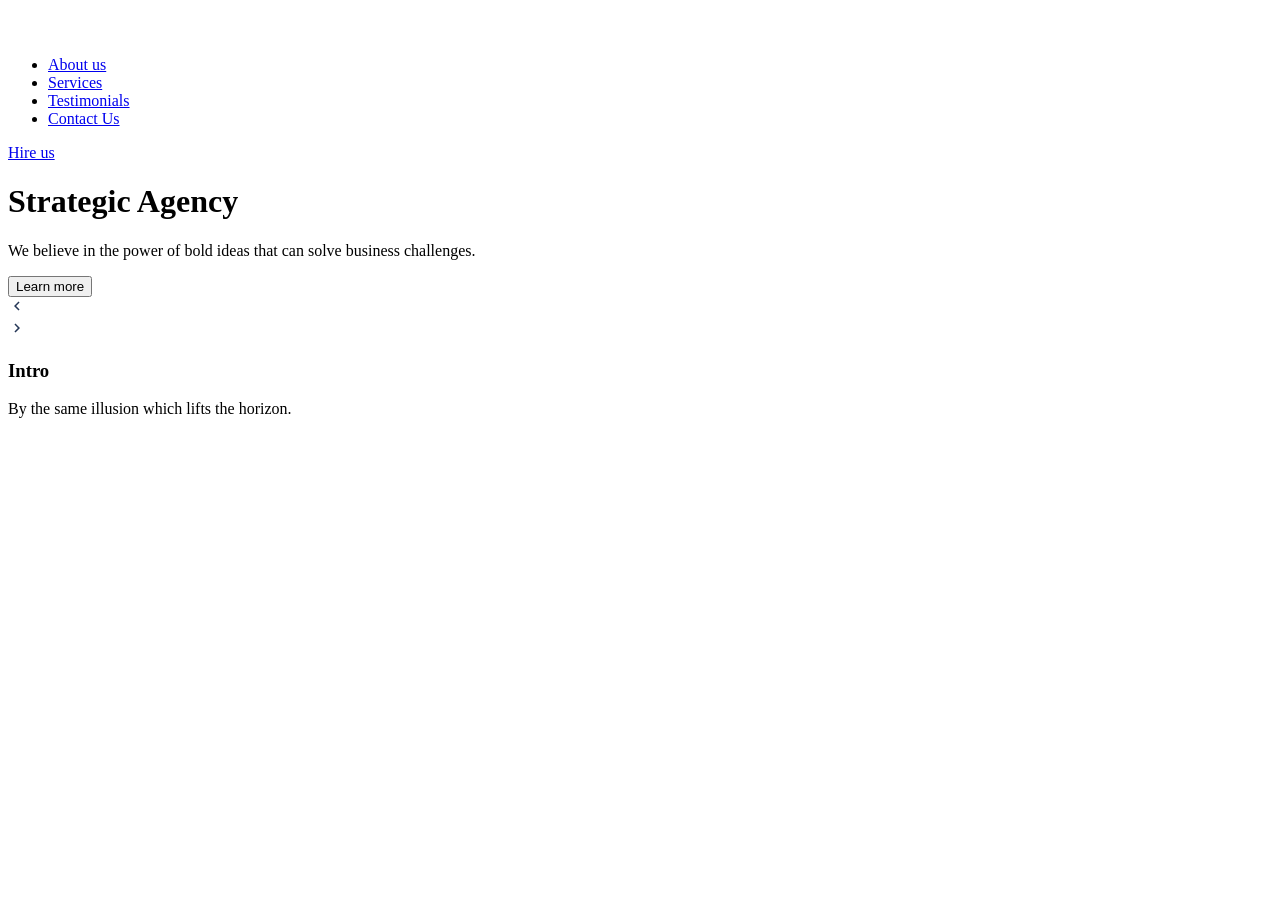
==== src/index.html @ f7bd22c3 "add responsive media query header" ====
<!-- #region head -->
<!doctype html>
<html
  class="page"
  lang="en"
>
  <head>
    <meta charset="UTF-8" />
    <meta
      name="viewport"
      content="width=device-width, initial-scale=1.0"
    />
    <title>Dia</title>
    <link
      rel="preconnect"
      href="https://fonts.googleapis.com"
    />
    <link
      rel="preconnect"
      href="https://fonts.gstatic.com"
    />
    <link
      href="https://fonts.googleapis.com/css2?family=Poppins:wght@600;700&display=swap"
      rel="stylesheet"
    />
    <link
      rel="preconnect"
      href="https://fonts.googleapis.com"
    />
    <link
      rel="preconnect"
      href="https://fonts.gstatic.com"
    />
    <link
      href="https://fonts.googleapis.com/css2?family=Open+Sans&display=swap"
      rel="stylesheet"
    />

    <link
      rel="stylesheet"
      href="./styles/main.scss"
    />
  </head>
  <!-- #endregion -->

  <body class="page__body">
    <header class="hero-screen">
      <nav class="nav">
        <div class="nav__icons">
          <img
            src="./images/logo/logo-air.svg"
            alt="Logo Air"
            class="nav__icon-logo"
          />
          <img
            src="./images/features/icon-menu.svg"
            alt="Icon Menu"
            class="nav__icon-menu"
          />
        </div>
        <div class="nav__menu">
          <ul class="nav__list">
            <li class="nav__item">
              <a
                href="#"
                class="nav__link"
              >
                About us
              </a>
            </li>
            <li class="nav__item">
              <a
                href="#"
                class="nav__link"
              >
                Services
              </a>
            </li>
            <li class="nav__item">
              <a
                href="#"
                class="nav__link"
              >
                Testimonials
              </a>
            </li>
            <li class="nav__item">
              <a
                href="#"
                class="nav__link"
              >
                Contact Us
              </a>
            </li>
          </ul>
        </div>
        <div class="nav__hire-us nav__hire-us--is-active">
          <a
            href="#"
            class="nav__link"
          >
            Hire us
          </a>
        </div>
      </nav>

      <div class="hero-screen__text">
        <h1 class="hero-screen__title">Strategic Agency</h1>
        <p class="hero-screen__about-us">
          We believe in the power of bold ideas that can solve business
          challenges.
        </p>
        <button class="hero-screen__button">Learn more</button>
      </div>
      <div class="hero-screen__photo">
        <div class="hero-screen__photo-content">
          <div class="hero-screen__arrows">
            <div class="arrows-contain">
              <img
                src="images/slider/vector-left.svg"
                alt="arrow left"
                class="arrows-contain__arrow"
              />
            </div>
            <div class="arrows-contain">
              <img
                src="images/slider/vector-right.svg"
                alt="arrow right"
                class="arrows-contain__arrow"
              />
            </div>
          </div>
          <div class="hero-screen__description-content">
            <h3 class="hero-screen__description-title">Intro</h3>
            <p class="hero-screen__description-text">
              By the same illusion which lifts the horizon.
            </p>
          </div>
        </div>
      </div>
    </header>

    <script src="scripts/main.js"></script>
  </body>
</html>
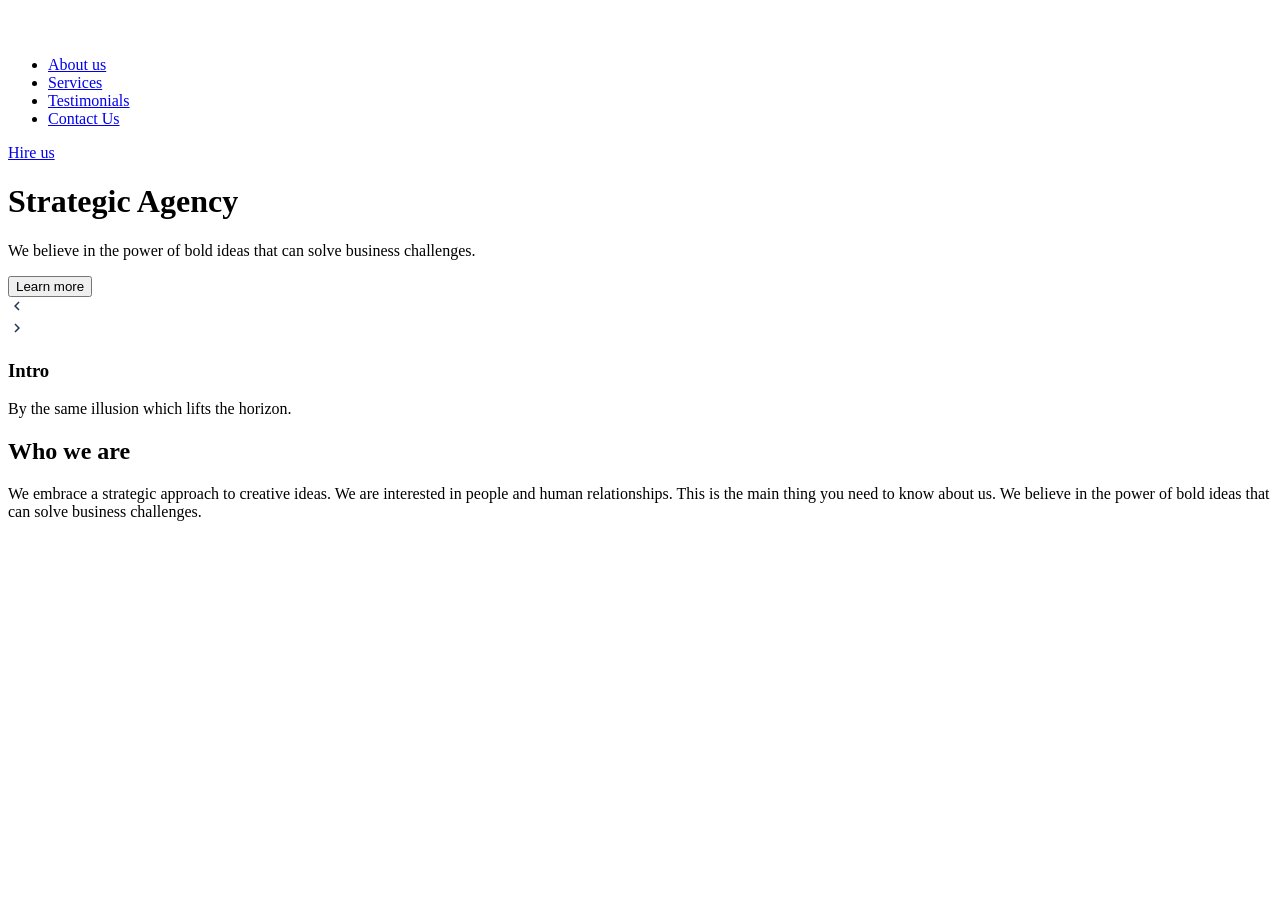
==== commit 1d427692: "refinaments tags-name and mixins" ====
--- a/src/index.html
+++ b/src/index.html
@@ -106,15 +106,15 @@
 
       <div class="hero-screen__text">
         <h1 class="hero-screen__title">Strategic Agency</h1>
-        <p class="hero-screen__about-us">
+        <p class="hero-screen__description">
           We believe in the power of bold ideas that can solve business
           challenges.
         </p>
         <button class="hero-screen__button">Learn more</button>
       </div>
-      <div class="hero-screen__photo">
-        <div class="hero-screen__photo-content">
-          <div class="hero-screen__arrows">
+      <div class="slider">
+        <div class="slider__photo-content">
+          <div class="slider__arrows">
             <div class="arrows-contain">
               <img
                 src="images/slider/vector-left.svg"
@@ -130,15 +130,26 @@
               />
             </div>
           </div>
-          <div class="hero-screen__description-content">
-            <h3 class="hero-screen__description-title">Intro</h3>
-            <p class="hero-screen__description-text">
+          <div class="slider__description-content">
+            <h3 class="slider__title">Intro</h3>
+            <p class="slider__text">
               By the same illusion which lifts the horizon.
             </p>
           </div>
         </div>
       </div>
     </header>
+    <main class="main">
+      <section class="welcome">
+        <h2 class="welcome__title">Who we are</h2>
+        <p class="welcome__text">
+          We embrace a strategic approach to creative ideas. We are interested
+          in people and human relationships. This is the main thing you need to
+          know about us. We believe in the power of bold ideas that can solve
+          business challenges.
+        </p>
+      </section>
+    </main>
 
     <script src="scripts/main.js"></script>
   </body>
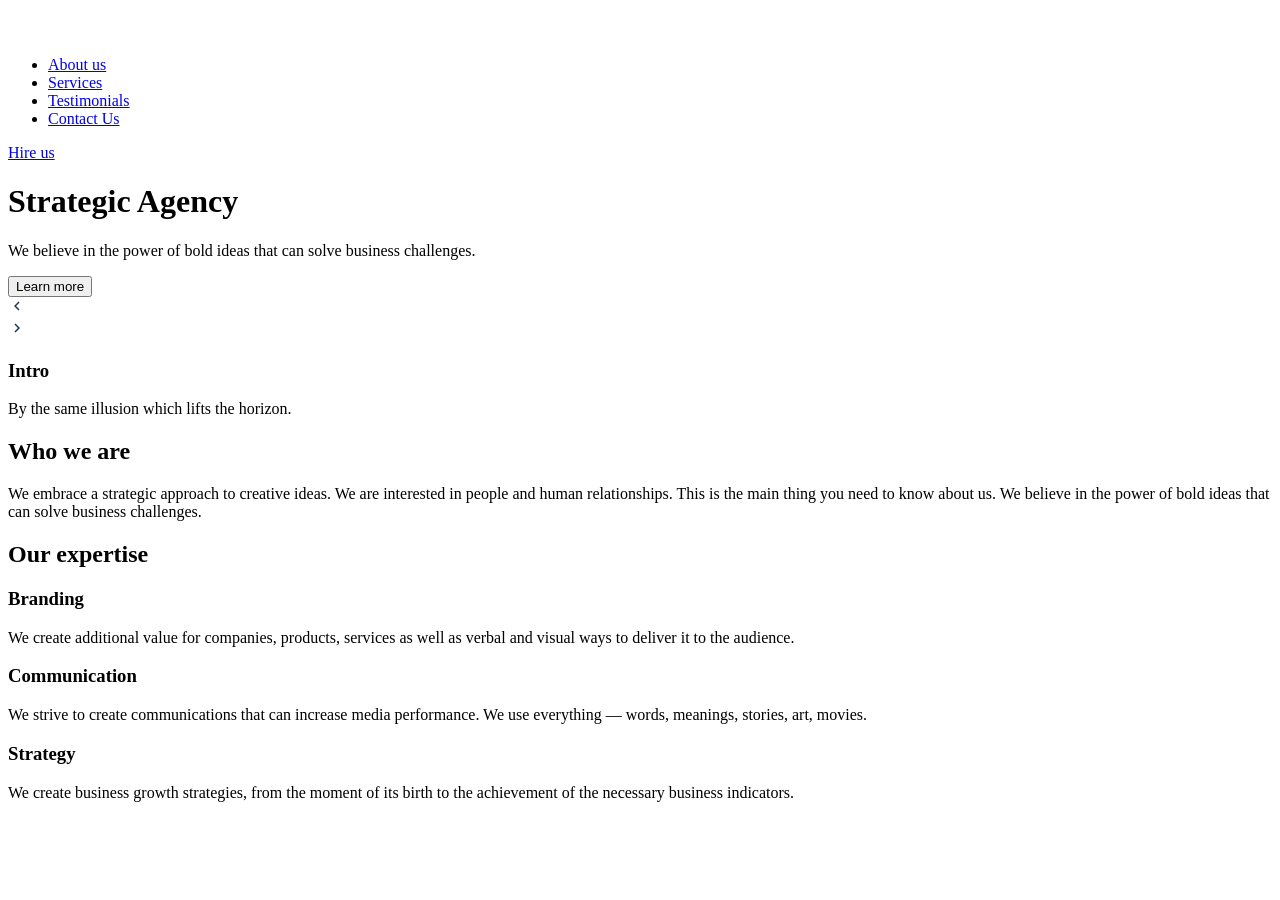
==== commit 8b2b640f: "Implemente responsive section (what we do)" ====
--- a/src/index.html
+++ b/src/index.html
@@ -149,6 +149,38 @@
           business challenges.
         </p>
       </section>
+      <section class="what-we-do">
+        <h2 class="what-we-do__title">Our expertise</h2>
+        <div class="what-we-do__articles-content">
+          <article class="what-we-do__article">
+            <div class="what-we-do__image what-we-do__image--branding"></div>
+            <h3 class="what-we-do__sub-title">Branding</h3>
+            <p class="what-we-do__description">
+              We create additional value for companies, products, services as
+              well as verbal and visual ways to deliver it to the audience.
+            </p>
+          </article>
+          <article class="what-we-do__article">
+            <div
+              class="what-we-do__image what-we-do__image--communication"
+            ></div>
+            <h3 class="what-we-do__sub-title">Communication</h3>
+            <p class="what-we-do__description">
+              We strive to create communications that can increase media
+              performance. We use everything — words, meanings, stories, art,
+              movies.
+            </p>
+          </article>
+          <article class="what-we-do__article">
+            <div class="what-we-do__image what-we-do__image--strategy"></div>
+            <h3 class="what-we-do__sub-title">Strategy</h3>
+            <p class="what-we-do__description">
+              We create business growth strategies, from the moment of its birth
+              to the achievement of the necessary business indicators.
+            </p>
+          </article>
+        </div>
+      </section>
     </main>
 
     <script src="scripts/main.js"></script>
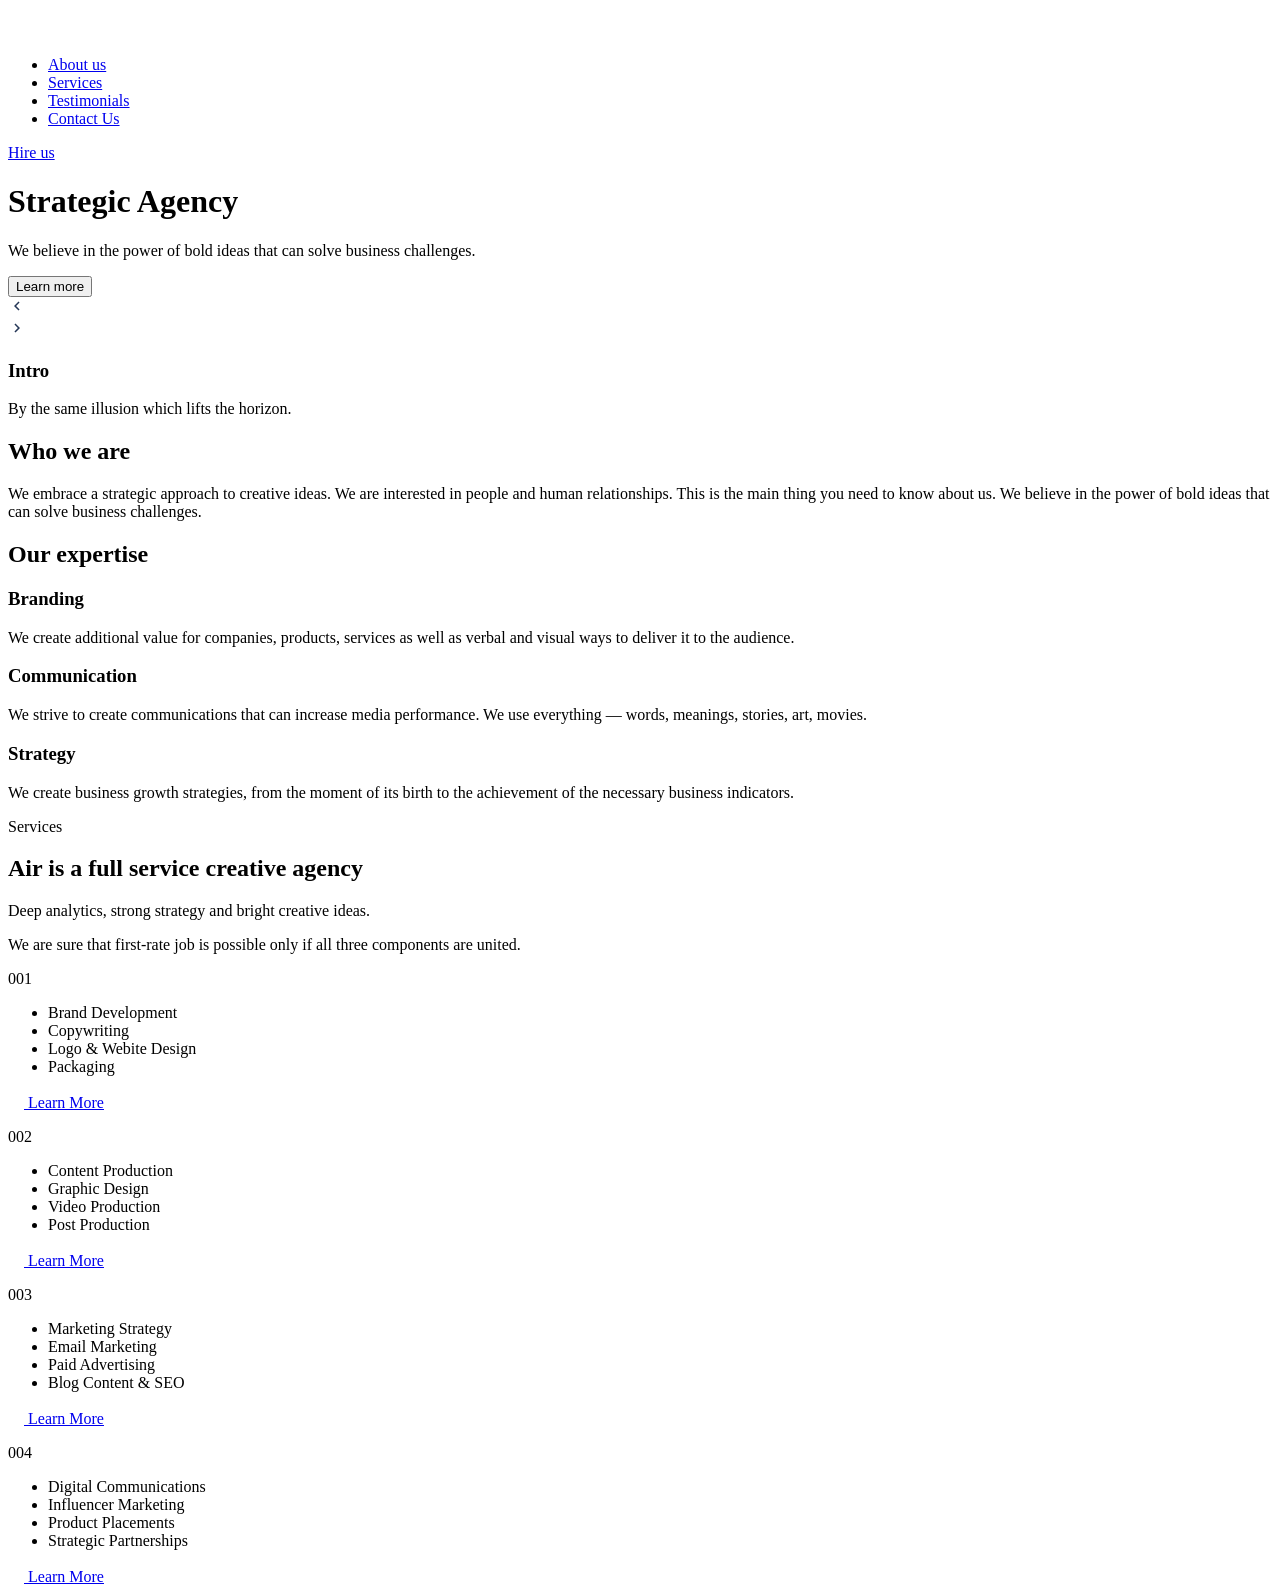
==== commit 07634a25: "add block of process" ====
--- a/src/index.html
+++ b/src/index.html
@@ -140,22 +140,22 @@
       </div>
     </header>
     <main class="main">
-      <section class="welcome">
-        <h2 class="welcome__title">Who we are</h2>
-        <p class="welcome__text">
+      <section class="main__section welcome">
+        <h2 class="main__title-medium welcome__title">Who we are</h2>
+        <p class="main__text-large welcome__text">
           We embrace a strategic approach to creative ideas. We are interested
           in people and human relationships. This is the main thing you need to
           know about us. We believe in the power of bold ideas that can solve
           business challenges.
         </p>
       </section>
-      <section class="what-we-do">
-        <h2 class="what-we-do__title">Our expertise</h2>
+      <section class="main__section what-we-do">
+        <h2 class="main__title-large what-we-do__title">Our expertise</h2>
         <div class="what-we-do__articles-content">
           <article class="what-we-do__article">
             <div class="what-we-do__image what-we-do__image--branding"></div>
             <h3 class="what-we-do__sub-title">Branding</h3>
-            <p class="what-we-do__description">
+            <p class="main__text-medium what-we-do__description">
               We create additional value for companies, products, services as
               well as verbal and visual ways to deliver it to the audience.
             </p>
@@ -165,7 +165,7 @@
               class="what-we-do__image what-we-do__image--communication"
             ></div>
             <h3 class="what-we-do__sub-title">Communication</h3>
-            <p class="what-we-do__description">
+            <p class="main__text-medium what-we-do__description">
               We strive to create communications that can increase media
               performance. We use everything — words, meanings, stories, art,
               movies.
@@ -174,11 +174,118 @@
           <article class="what-we-do__article">
             <div class="what-we-do__image what-we-do__image--strategy"></div>
             <h3 class="what-we-do__sub-title">Strategy</h3>
-            <p class="what-we-do__description">
+            <p class="main__text-medium what-we-do__description">
               We create business growth strategies, from the moment of its birth
               to the achievement of the necessary business indicators.
             </p>
           </article>
+        </div>
+      </section>
+      <section class="main__section process">
+        <div class="process__text-content">
+          <div class="process__name-section main__name-section">Services</div>
+          <h2 class="main__title-medium process__title">
+            Air is a full service creative agency
+          </h2>
+          <div class="process__content-description">
+            <p class="main__text-medium process__description">
+              Deep analytics, strong strategy and bright creative ideas.
+            </p>
+            <p class="main__text-medium process__description">
+              We are sure that first-rate job is possible only if all three
+              components are united.
+            </p>
+          </div>
+        </div>
+        <div class="process__cards">
+          <div class="process__card">
+            <p class="process__number">001</p>
+            <ul class="process__list">
+              <li class="process__item">Brand Development</li>
+              <li class="process__item">Copywriting</li>
+              <li class="process__item">Logo & Webite Design</li>
+              <li class="process__item">Packaging</li>
+            </ul>
+            <a
+              href="#"
+              class="process__button"
+            >
+              <span class="process__content-arrow">
+                <img
+                  src="./images/features/vector-white.svg"
+                  alt="arrow link"
+                  class="process__arrow"
+                />
+              </span>
+              Learn More
+            </a>
+          </div>
+          <div class="process__card process__card--translate">
+            <p class="process__number">002</p>
+            <ul class="process__list">
+              <li class="process__item">Сontent Production</li>
+              <li class="process__item">Graphic Design</li>
+              <li class="process__item">Video Production</li>
+              <li class="process__item">Post Production</li>
+            </ul>
+            <a
+              href="#"
+              class="process__button"
+            >
+              <span class="process__content-arrow">
+                <img
+                  src="./images/features/vector-white.svg"
+                  alt="arrow link"
+                  class="process__arrow"
+                />
+              </span>
+              Learn More
+            </a>
+          </div>
+          <div class="process__card">
+            <p class="process__number">003</p>
+            <ul class="process__list">
+              <li class="process__item">Marketing Strategy</li>
+              <li class="process__item">Email Marketing</li>
+              <li class="process__item">Paid Advertising</li>
+              <li class="process__item">Blog Content & SEO</li>
+            </ul>
+            <a
+              href="#"
+              class="process__button"
+            >
+              <span class="process__content-arrow">
+                <img
+                  src="./images/features/vector-white.svg"
+                  alt="arrow link"
+                  class="process__arrow"
+                />
+              </span>
+              Learn More
+            </a>
+          </div>
+          <div class="process__card process__card--translate">
+            <p class="process__number">004</p>
+            <ul class="process__list">
+              <li class="process__item">Digital Communications</li>
+              <li class="process__item">Influencer Marketing</li>
+              <li class="process__item">Product Placements</li>
+              <li class="process__item">Strategic Partnerships</li>
+            </ul>
+            <a
+              href="#"
+              class="process__button"
+            >
+              <span class="process__content-arrow">
+                <img
+                  src="./images/features/vector-white.svg"
+                  alt="arrow link"
+                  class="process__arrow"
+                />
+              </span>
+              Learn More
+            </a>
+          </div>
         </div>
       </section>
     </main>
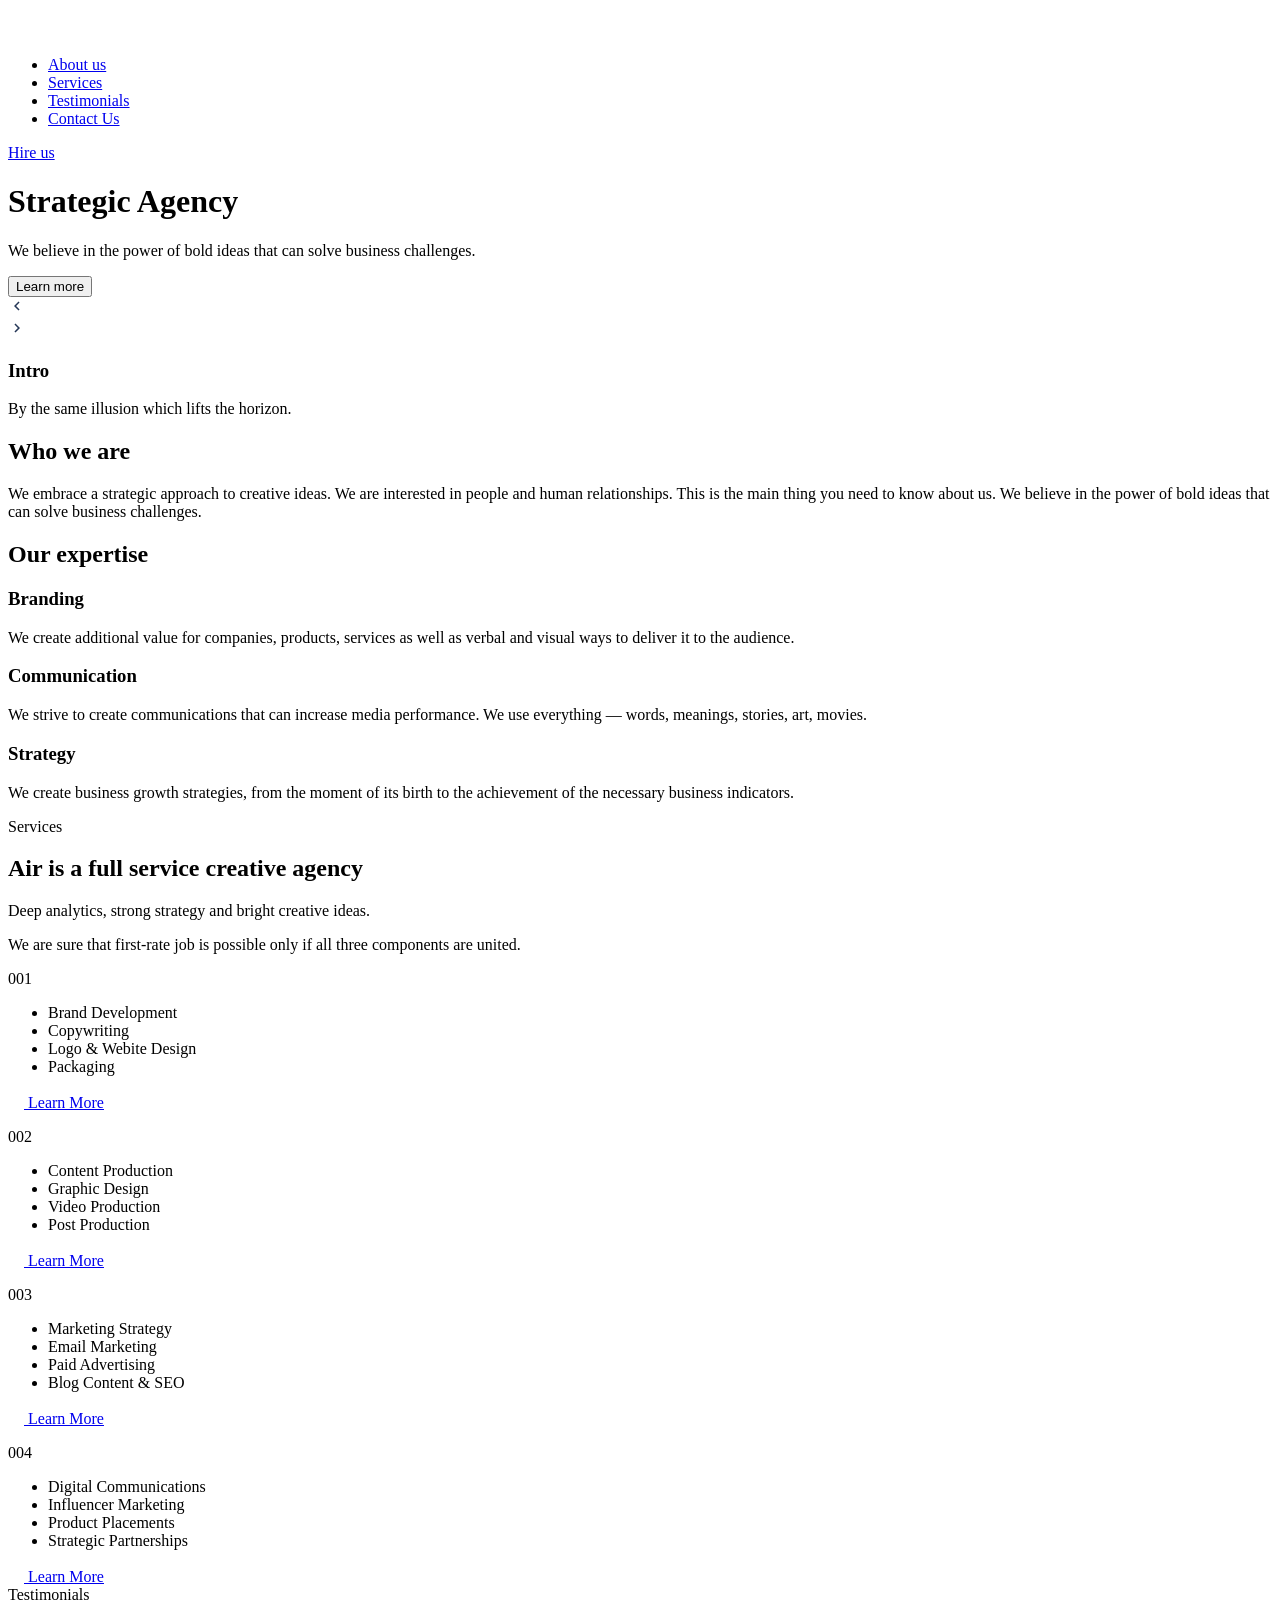
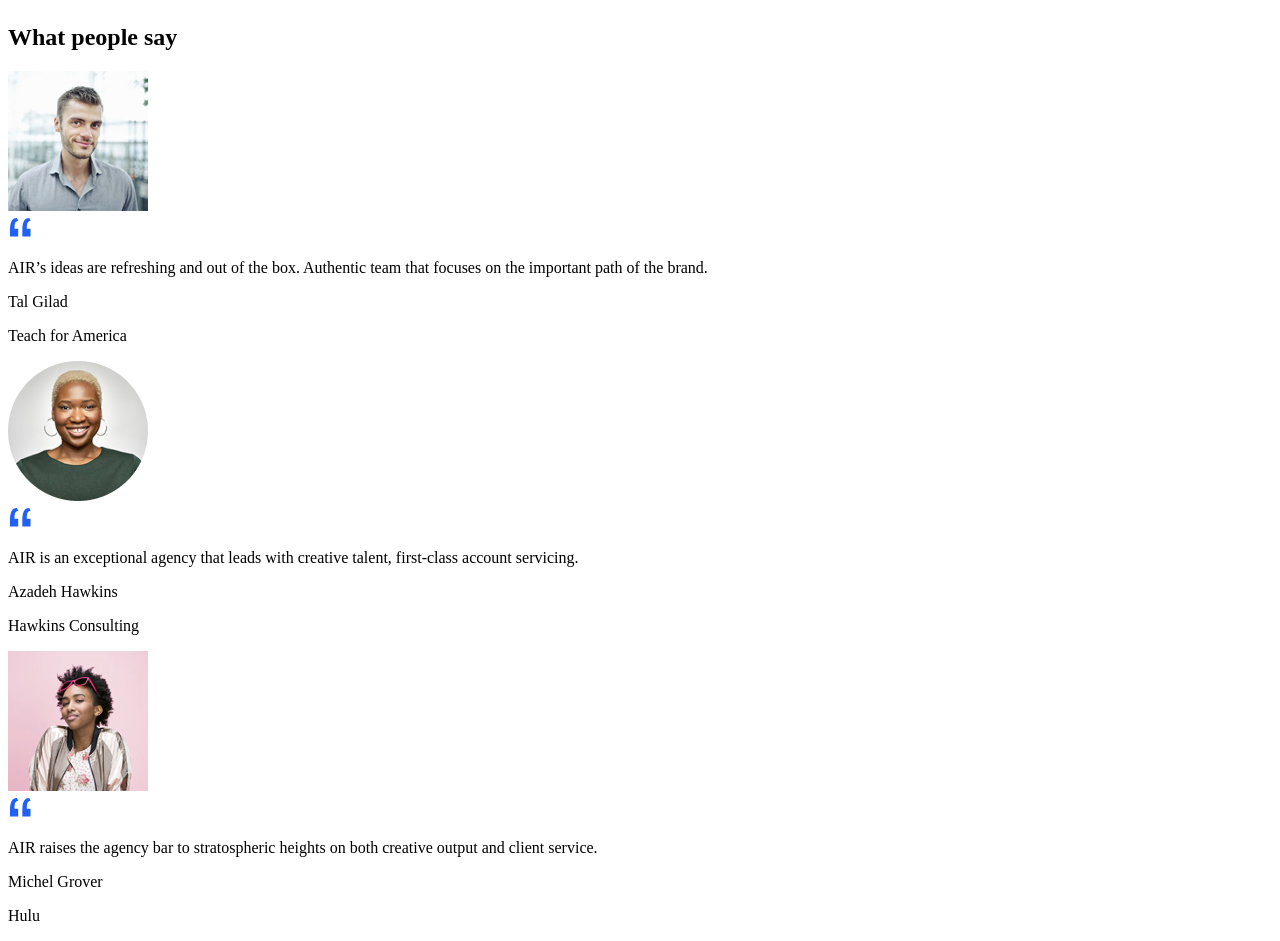
==== commit 5c60b1e0: "implement testimonials section" ====
--- a/src/index.html
+++ b/src/index.html
@@ -182,7 +182,7 @@
         </div>
       </section>
       <section class="main__section process">
-        <div class="process__text-content">
+        <div class="main__text-content process__text-content">
           <div class="process__name-section main__name-section">Services</div>
           <h2 class="main__title-medium process__title">
             Air is a full service creative agency
@@ -288,6 +288,110 @@
           </div>
         </div>
       </section>
+      <section class="main__section testimonials">
+        <div class="main__text-content testimonials__text-content">
+          <div class="main__name-section">Testimonials</div>
+          <h2 class="main__title-medium testimonials__title">
+            What people&nbsp;say
+          </h2>
+        </div>
+        <div class="testimonials__cards">
+          <div class="testimonials__card card-testimonial">
+            <div class="card-testimonial__top-bar">
+              <div class="card-testimonial__photo-content">
+                <div
+                  class="card-testimonial__rectangle card-testimonial__rectangle--top"
+                ></div>
+                <img
+                  src="./images/testimonials/photo-testimonial1.png"
+                  alt="photo perfil"
+                  class="card-testimonial__photo"
+                />
+                <div
+                  class="card-testimonial__rectangle card-testimonial__rectangle--bottom"
+                ></div>
+              </div>
+              <div class="card-testimonial__quot-content">
+                <img
+                  src="./images/features/quot.svg"
+                  alt="quot"
+                  class="card-testimonial__quot-img"
+                />
+                <p class="card-testimonial__quot-text">
+                  AIR’s ideas are refreshing and out of the box. Authentic team
+                  that focuses on the important path of the brand.
+                </p>
+              </div>
+            </div>
+            <div class="card-testimonial__identification">
+              <p class="card-testimonial__name">Tal Gilad</p>
+              <p class="card-testimonial__ocupation">Teach for America</p>
+            </div>
+          </div>
+          <div class="testimonials__card card-testimonial">
+            <div class="card-testimonial__top-bar">
+              <div class="card-testimonial__photo-content">
+                <div
+                  class="card-testimonial__rectangle card-testimonial__rectangle--top"
+                ></div>
+                <img
+                  src="./images/testimonials/photo-testimonial2.jpg"
+                  alt="photo perfil"
+                  class="card-testimonial__photo"
+                />
+                <div
+                  class="card-testimonial__rectangle card-testimonial__rectangle--bottom"
+                ></div>
+              </div>
+              <div class="card-testimonial__quot-content">
+                <img
+                  src="./images/features/quot.svg"
+                  alt="quot"
+                  class="card-testimonial__quot-img"
+                />
+                <p class="card-testimonial__quot-text">
+                  AIR is an exceptional agency that leads with creative talent,
+                  first-class account servicing.
+                </p>
+              </div>
+            </div>
+            <div class="card-testimonial__identification">
+              <p class="card-testimonial__name">Azadeh Hawkins</p>
+              <p class="card-testimonial__ocupation">Hawkins&nbsp;Consulting</p>
+            </div>
+          </div>
+          <div class="testimonials__card card-testimonial">
+            <div class="card-testimonial__photo-content">
+              <div
+                class="card-testimonial__rectangle card-testimonial__rectangle--top"
+              ></div>
+              <img
+                src="./images/testimonials/photo-testimonial3.png"
+                alt="photo perfil"
+                class="card-testimonial__photo"
+              />
+              <div
+                class="card-testimonial__rectangle card-testimonial__rectangle--bottom"
+              ></div>
+            </div>
+            <div class="card-testimonial__quot-content">
+              <img
+                src="./images/features/quot.svg"
+                alt="quot"
+                class="card-testimonial__quot-img"
+              />
+              <p class="card-testimonial__quot-text">
+                AIR raises the agency bar to stratospheric heights on both
+                creative output and client service.
+              </p>
+            </div>
+            <div class="card-testimonial__identification">
+              <p class="card-testimonial__name">Michel Grover</p>
+              <p class="card-testimonial__ocupation">Hulu</p>
+            </div>
+          </div>
+        </div>
+      </section>
     </main>
 
     <script src="scripts/main.js"></script>
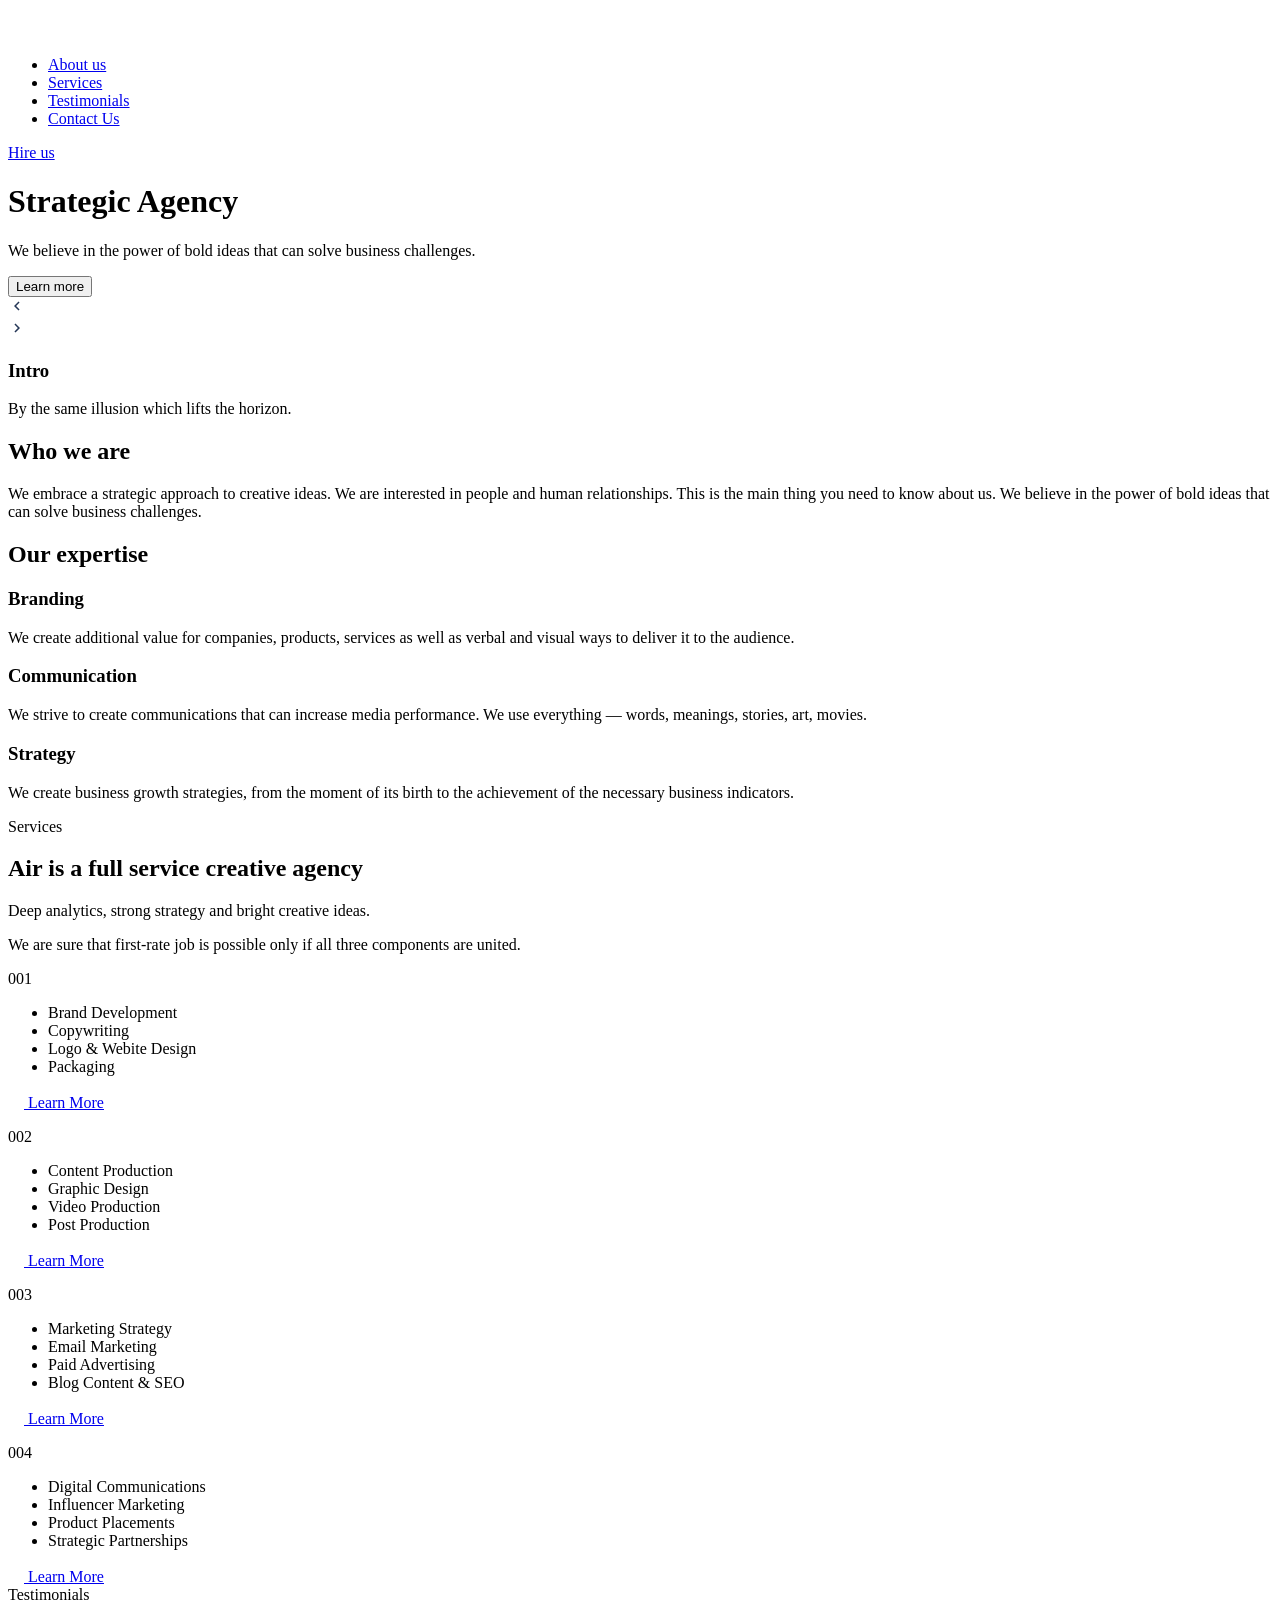
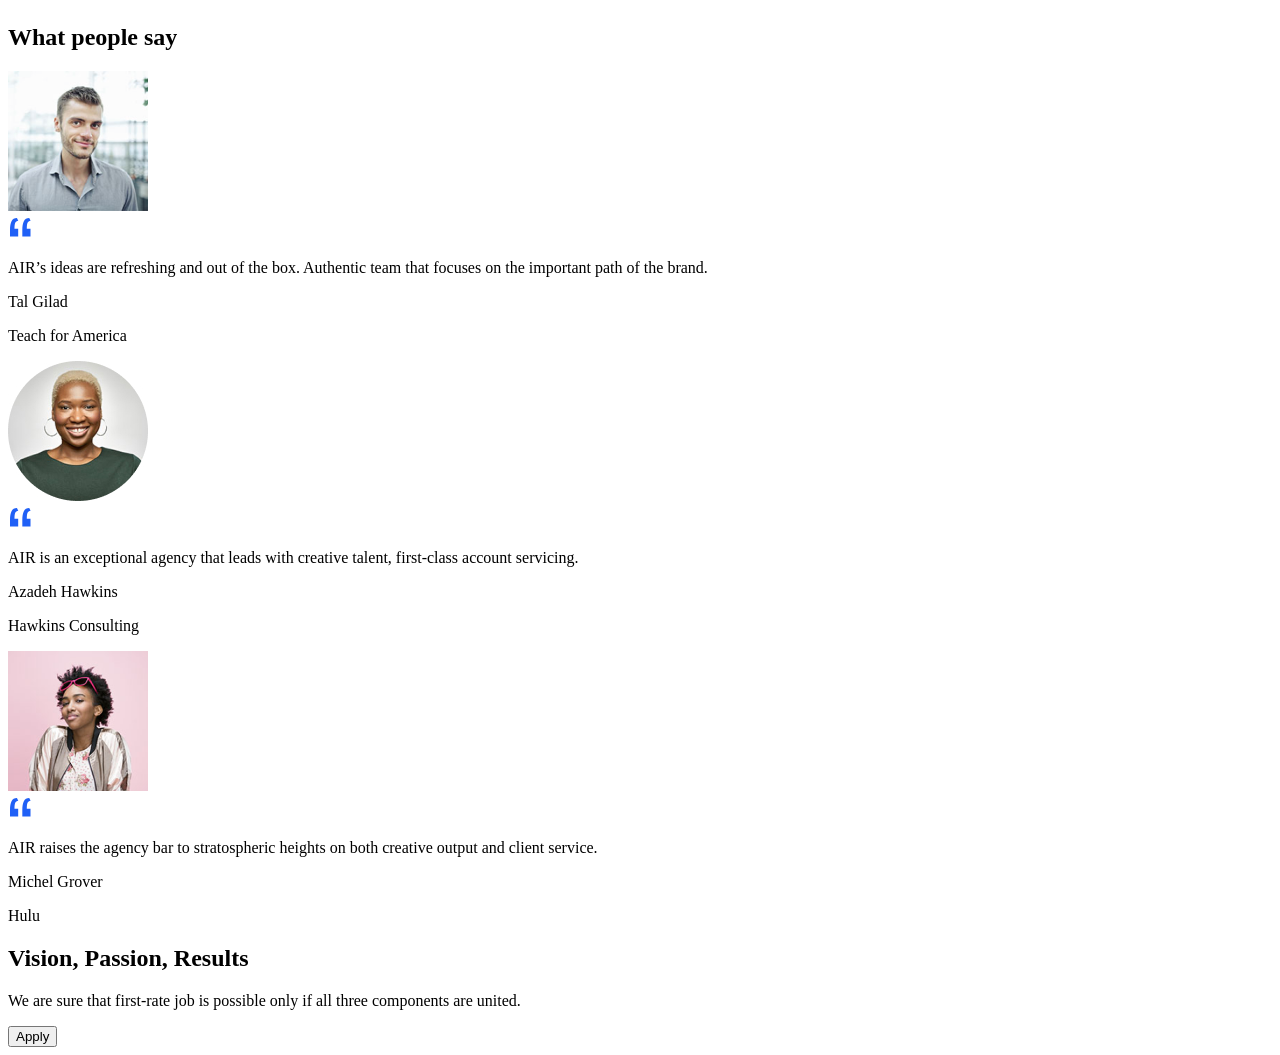
==== commit 67d356b5: "add CTA block" ====
--- a/src/index.html
+++ b/src/index.html
@@ -392,6 +392,19 @@
           </div>
         </div>
       </section>
+      <section class="main__section call-to-action">
+        <div class="call-to-action__content">
+          <div class="call-to-action__shapes"></div>
+          <h2 class="main__title-large call-to-action__title">
+            Vision, Passion, Results
+          </h2>
+          <p class="main__text-large call-to-action__text">
+            We are sure that first-rate job is possible only if all three
+            components are united.
+          </p>
+          <button class="main__button call-to-action__button">Apply</button>
+        </div>
+      </section>
     </main>
 
     <script src="scripts/main.js"></script>
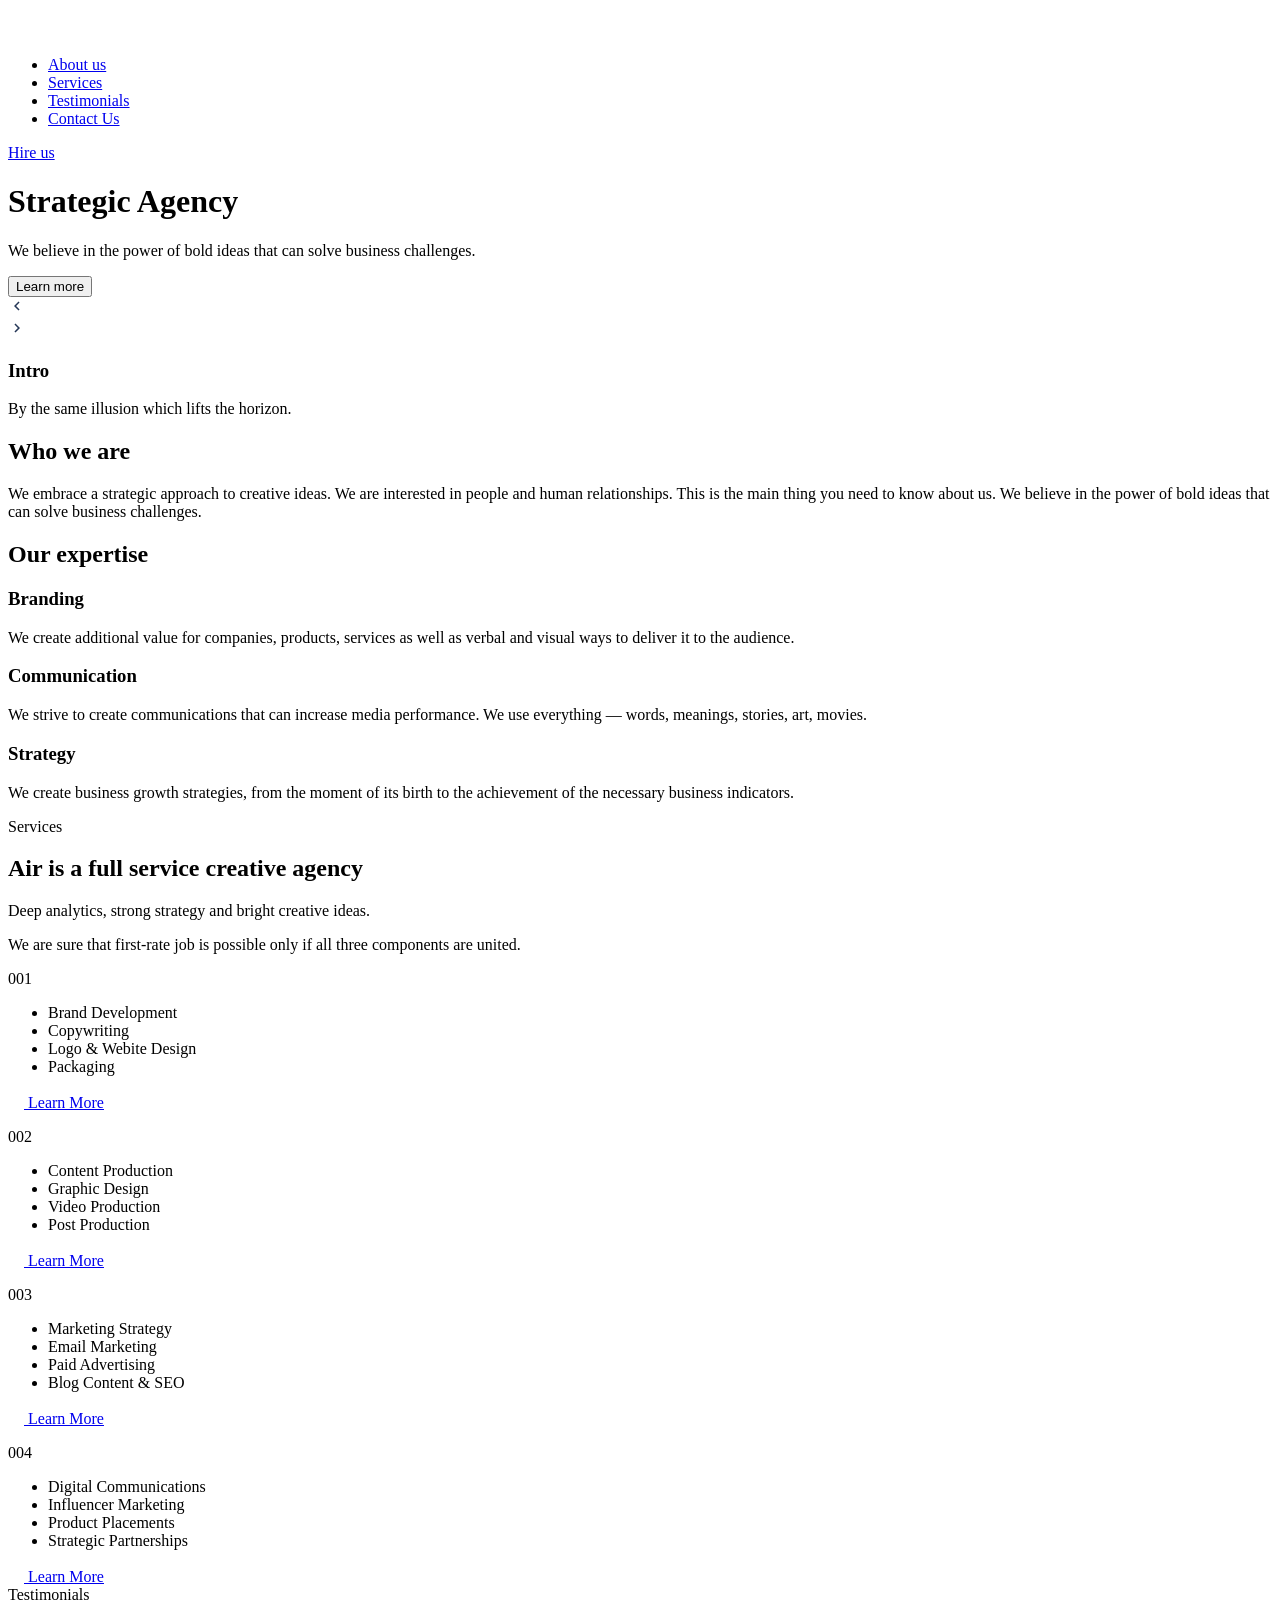
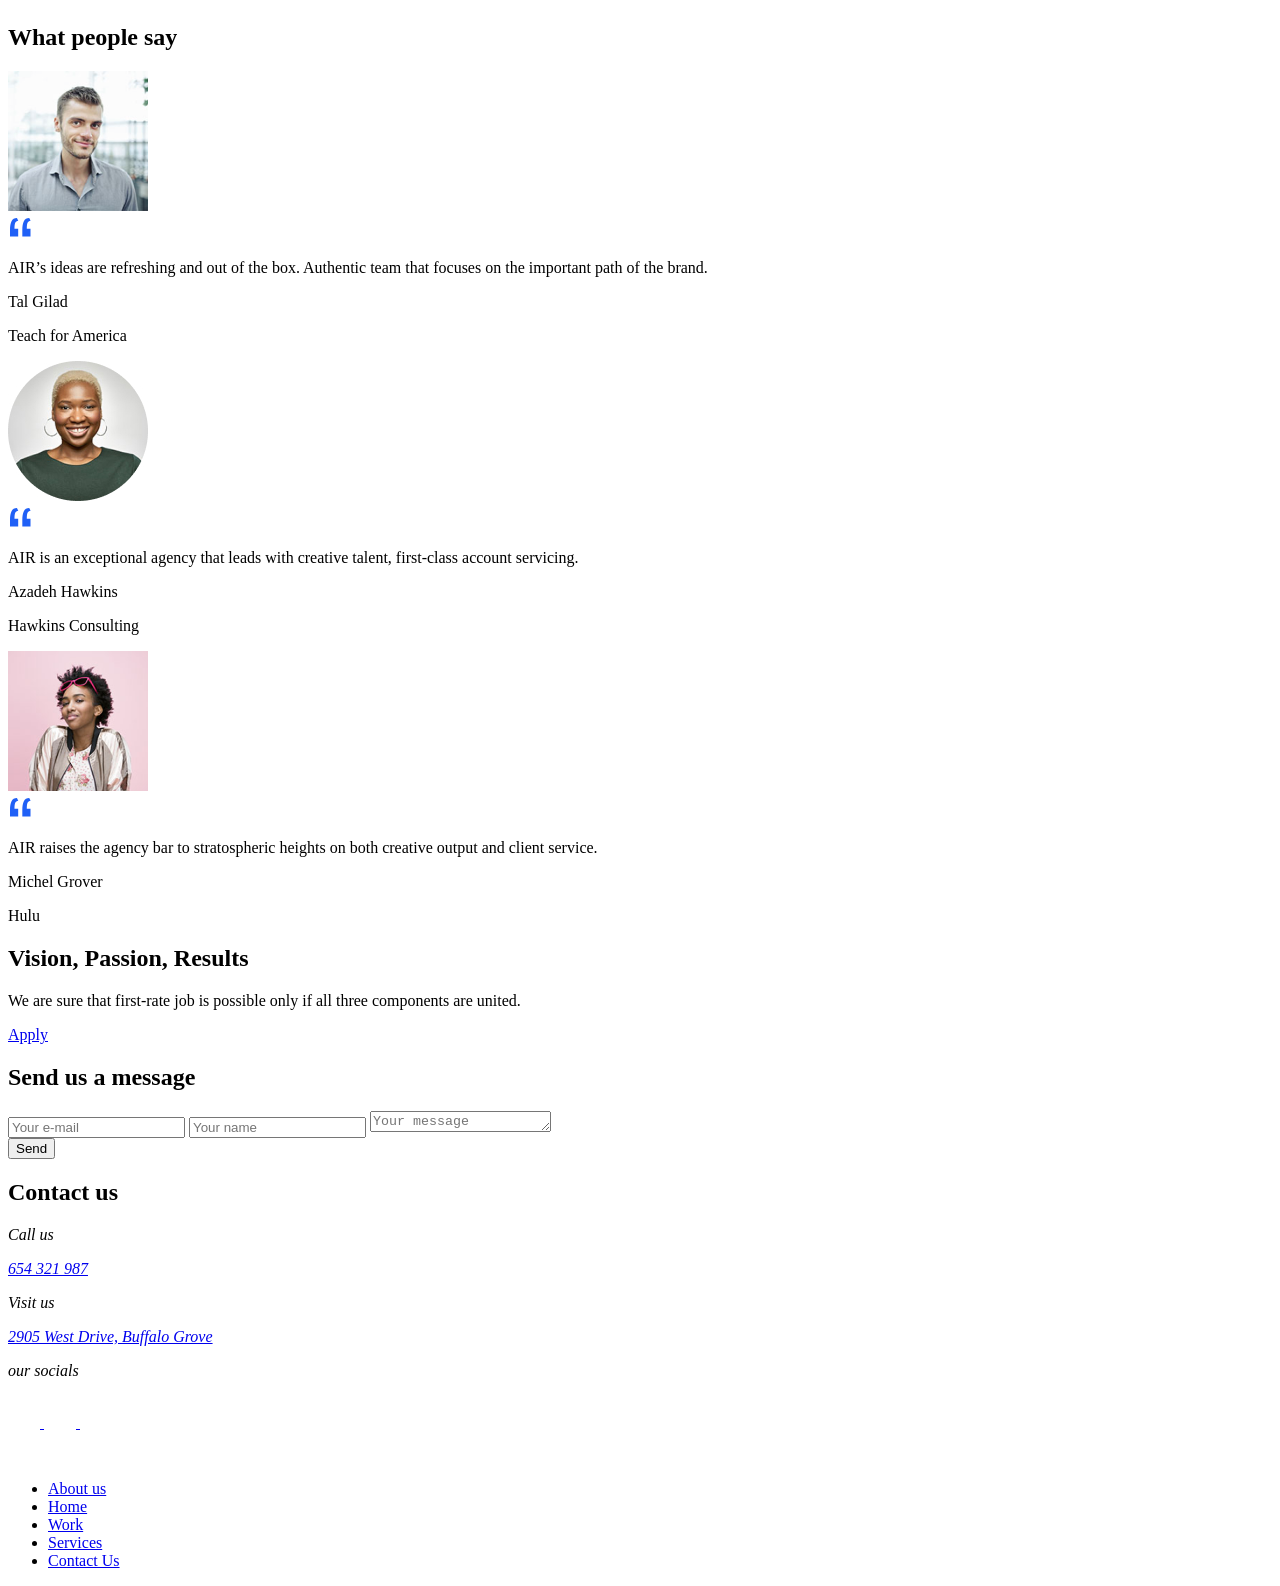
==== commit 8ad10652: "add task solution" ====
--- a/src/index.html
+++ b/src/index.html
@@ -10,7 +10,7 @@
       name="viewport"
       content="width=device-width, initial-scale=1.0"
     />
-    <title>Dia</title>
+    <title>Air</title>
     <link
       rel="preconnect"
       href="https://fonts.googleapis.com"
@@ -24,16 +24,9 @@
       rel="stylesheet"
     />
     <link
-      rel="preconnect"
-      href="https://fonts.googleapis.com"
-    />
-    <link
-      rel="preconnect"
-      href="https://fonts.gstatic.com"
-    />
-    <link
-      href="https://fonts.googleapis.com/css2?family=Open+Sans&display=swap"
-      rel="stylesheet"
+      rel="icon"
+      href="./images/logo/logo-air.svg"
+      type="image/x-icon"
     />
 
     <link
@@ -42,10 +35,9 @@
     />
   </head>
   <!-- #endregion -->
-
   <body class="page__body">
     <header class="hero-screen">
-      <nav class="nav">
+      <nav class="nav nav--header">
         <div class="nav__icons">
           <img
             src="./images/logo/logo-air.svg"
@@ -58,11 +50,11 @@
             class="nav__icon-menu"
           />
         </div>
-        <div class="nav__menu">
-          <ul class="nav__list">
-            <li class="nav__item">
-              <a
-                href="#"
+        <div class="nav__menu nav__menu--header">
+          <ul class="nav__list nav__list--header">
+            <li class="nav__item">
+              <a
+                href="#about-us"
                 class="nav__link"
               >
                 About us
@@ -70,7 +62,7 @@
             </li>
             <li class="nav__item">
               <a
-                href="#"
+                href="#services"
                 class="nav__link"
               >
                 Services
@@ -78,7 +70,7 @@
             </li>
             <li class="nav__item">
               <a
-                href="#"
+                href="#testimonials"
                 class="nav__link"
               >
                 Testimonials
@@ -86,7 +78,7 @@
             </li>
             <li class="nav__item">
               <a
-                href="#"
+                href="#contact-us"
                 class="nav__link"
               >
                 Contact Us
@@ -96,7 +88,7 @@
         </div>
         <div class="nav__hire-us nav__hire-us--is-active">
           <a
-            href="#"
+            href="#contact-us"
             class="nav__link"
           >
             Hire us
@@ -140,7 +132,10 @@
       </div>
     </header>
     <main class="main">
-      <section class="main__section welcome">
+      <section
+        class="main__section welcome"
+        id="about-us"
+      >
         <h2 class="main__title-medium welcome__title">Who we are</h2>
         <p class="main__text-large welcome__text">
           We embrace a strategic approach to creative ideas. We are interested
@@ -149,7 +144,10 @@
           business challenges.
         </p>
       </section>
-      <section class="main__section what-we-do">
+      <section
+        class="main__section what-we-do"
+        id="work"
+      >
         <h2 class="main__title-large what-we-do__title">Our expertise</h2>
         <div class="what-we-do__articles-content">
           <article class="what-we-do__article">
@@ -181,7 +179,10 @@
           </article>
         </div>
       </section>
-      <section class="main__section process">
+      <section
+        class="main__section process"
+        id="services"
+      >
         <div class="main__text-content process__text-content">
           <div class="process__name-section main__name-section">Services</div>
           <h2 class="main__title-medium process__title">
@@ -198,7 +199,7 @@
           </div>
         </div>
         <div class="process__cards">
-          <div class="process__card">
+          <div class="process__card process__card--scale">
             <p class="process__number">001</p>
             <ul class="process__list">
               <li class="process__item">Brand Development</li>
@@ -207,7 +208,7 @@
               <li class="process__item">Packaging</li>
             </ul>
             <a
-              href="#"
+              href="#work"
               class="process__button"
             >
               <span class="process__content-arrow">
@@ -220,7 +221,7 @@
               Learn More
             </a>
           </div>
-          <div class="process__card process__card--translate">
+          <div class="process__card process__card--translate-scale">
             <p class="process__number">002</p>
             <ul class="process__list">
               <li class="process__item">Сontent Production</li>
@@ -229,7 +230,7 @@
               <li class="process__item">Post Production</li>
             </ul>
             <a
-              href="#"
+              href="#work"
               class="process__button"
             >
               <span class="process__content-arrow">
@@ -242,7 +243,7 @@
               Learn More
             </a>
           </div>
-          <div class="process__card">
+          <div class="process__card process__card--scale">
             <p class="process__number">003</p>
             <ul class="process__list">
               <li class="process__item">Marketing Strategy</li>
@@ -251,7 +252,7 @@
               <li class="process__item">Blog Content & SEO</li>
             </ul>
             <a
-              href="#"
+              href="#work"
               class="process__button"
             >
               <span class="process__content-arrow">
@@ -264,7 +265,7 @@
               Learn More
             </a>
           </div>
-          <div class="process__card process__card--translate">
+          <div class="process__card process__card--translate-scale">
             <p class="process__number">004</p>
             <ul class="process__list">
               <li class="process__item">Digital Communications</li>
@@ -273,7 +274,7 @@
               <li class="process__item">Strategic Partnerships</li>
             </ul>
             <a
-              href="#"
+              href="#work"
               class="process__button"
             >
               <span class="process__content-arrow">
@@ -288,7 +289,10 @@
           </div>
         </div>
       </section>
-      <section class="main__section testimonials">
+      <section
+        class="main__section testimonials"
+        id="testimonials"
+      >
         <div class="main__text-content testimonials__text-content">
           <div class="main__name-section">Testimonials</div>
           <h2 class="main__title-medium testimonials__title">
@@ -393,19 +397,188 @@
         </div>
       </section>
       <section class="main__section call-to-action">
-        <div class="call-to-action__content">
-          <div class="call-to-action__shapes"></div>
-          <h2 class="main__title-large call-to-action__title">
-            Vision, Passion, Results
-          </h2>
-          <p class="main__text-large call-to-action__text">
-            We are sure that first-rate job is possible only if all three
-            components are united.
-          </p>
-          <button class="main__button call-to-action__button">Apply</button>
+        <div class="call-to-action__shapes">
+          <div class="call-to-action__content">
+            <h2 class="main__title-large call-to-action__title">
+              Vision, Passion, Results
+            </h2>
+            <p class="main__text-large call-to-action__text">
+              We are sure that first-rate job is possible only if all three
+              components are united.
+            </p>
+            <a
+              href="#contact-us"
+              class="main__button call-to-action__button"
+            >
+              Apply
+            </a>
+          </div>
         </div>
       </section>
     </main>
+    <footer class="footer">
+      <div
+        class="footer__contact"
+        id="contact-us"
+      >
+        <form
+          class="send-us-a-message"
+          onsubmit="this.reset(); window.scrollTo({ top: 0, behavior: 'smooth' }); return false;"
+        >
+          <h2 class="footer__title send-us-a-message__title">
+            Send us a message
+          </h2>
+
+          <div class="send-us-a-message__inputs">
+            <input
+              class="send-us-a-message__input"
+              type="email"
+              id="email"
+              name="email"
+              placeholder="Your e-mail"
+              required
+            />
+
+            <input
+              class="send-us-a-message__input"
+              type="text"
+              id="nome"
+              name="nome"
+              placeholder="Your name"
+              required
+            />
+
+            <textarea
+              class="send-us-a-message__input send-us-a-message__input--text-area"
+              id="mensagem"
+              name="mensagem"
+              placeholder="Your message"
+              rows="1"
+              required
+            ></textarea>
+          </div>
+
+          <button
+            type="submit"
+            class="send-us-a-message__button"
+          >
+            Send
+          </button>
+        </form>
+        <div class="contact-us">
+          <h2 class="footer__title contact-us__title">Contact us</h2>
+
+          <address class="contact-us__address">
+            <div class="contact-us__field">
+              <p class="contact-us__label">Call us</p>
+              <a
+                class="contact-us__link"
+                href="tel:654 321 987"
+              >
+                654 321 987
+              </a>
+            </div>
+
+            <div class="contact-us__field">
+              <p class="contact-us__label">Visit us</p>
+              <a
+                class="contact-us__link"
+                href="https://maps.app.goo.gl/mQpeS8wuYwttA9Dj6"
+                target="_blank"
+              >
+                2905 West Drive, Buffalo Grove
+              </a>
+            </div>
+            <div class="contact-us__field">
+              <p class="contact-us__label">our socials</p>
+              <div class="contact-us__social-link-content">
+                <a
+                  class="contact-us__link"
+                  href="#"
+                >
+                  <img
+                    class="contact-us__icon-social"
+                    src="./images/features/icons-social-media/facebook.svg"
+                    alt="facebook link"
+                  />
+                </a>
+                <a
+                  class="contact-us__link"
+                  href="#"
+                >
+                  <img
+                    class="contact-us__icon-social"
+                    src="./images/features/icons-social-media/twitter.svg"
+                    alt="twitter link"
+                  />
+                </a>
+                <a
+                  class="contact-us__link"
+                  href="#"
+                >
+                  <img
+                    class="contact-us__icon-social"
+                    src="./images/features/icons-social-media/instagram.svg"
+                    alt="instagram link"
+                  />
+                </a>
+              </div>
+            </div>
+          </address>
+        </div>
+      </div>
+      <nav class="nav nav--footer">
+        <img
+          src="./images/logo/logo-air.svg"
+          alt="Logo Air"
+          class="nav__icon-logo"
+        />
+        <div class="nav__menu nav__menu--footer">
+          <ul class="nav__list nav__list--footer">
+            <li class="nav__item">
+              <a
+                href="#about-us"
+                class="nav__link"
+              >
+                About us
+              </a>
+            </li>
+            <li class="nav__item">
+              <a
+                href="#"
+                class="nav__link"
+              >
+                Home
+              </a>
+            </li>
+            <li class="nav__item">
+              <a
+                href="#work"
+                class="nav__link"
+              >
+                Work
+              </a>
+            </li>
+            <li class="nav__item">
+              <a
+                href="#services"
+                class="nav__link"
+              >
+                Services
+              </a>
+            </li>
+            <li class="nav__item">
+              <a
+                href="#contact-us"
+                class="nav__link"
+              >
+                Contact Us
+              </a>
+            </li>
+          </ul>
+        </div>
+      </nav>
+    </footer>
 
     <script src="scripts/main.js"></script>
   </body>
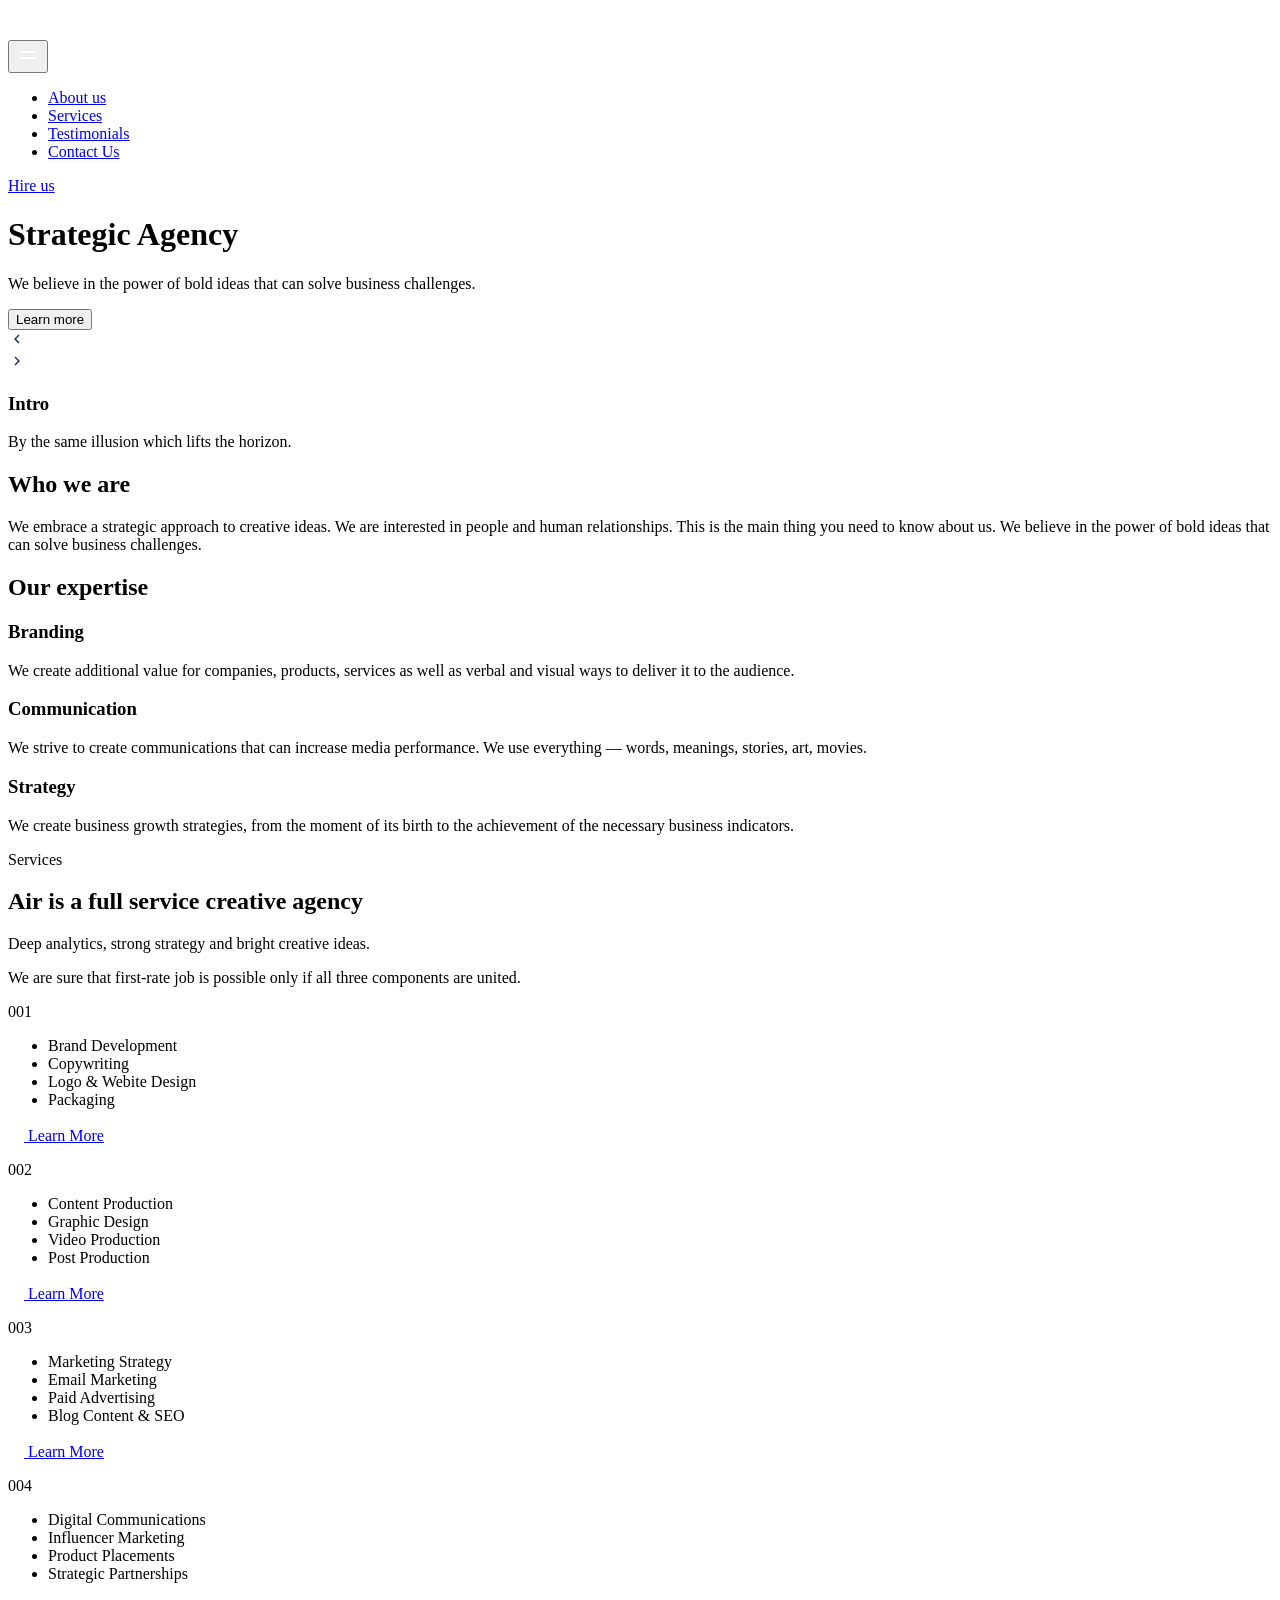
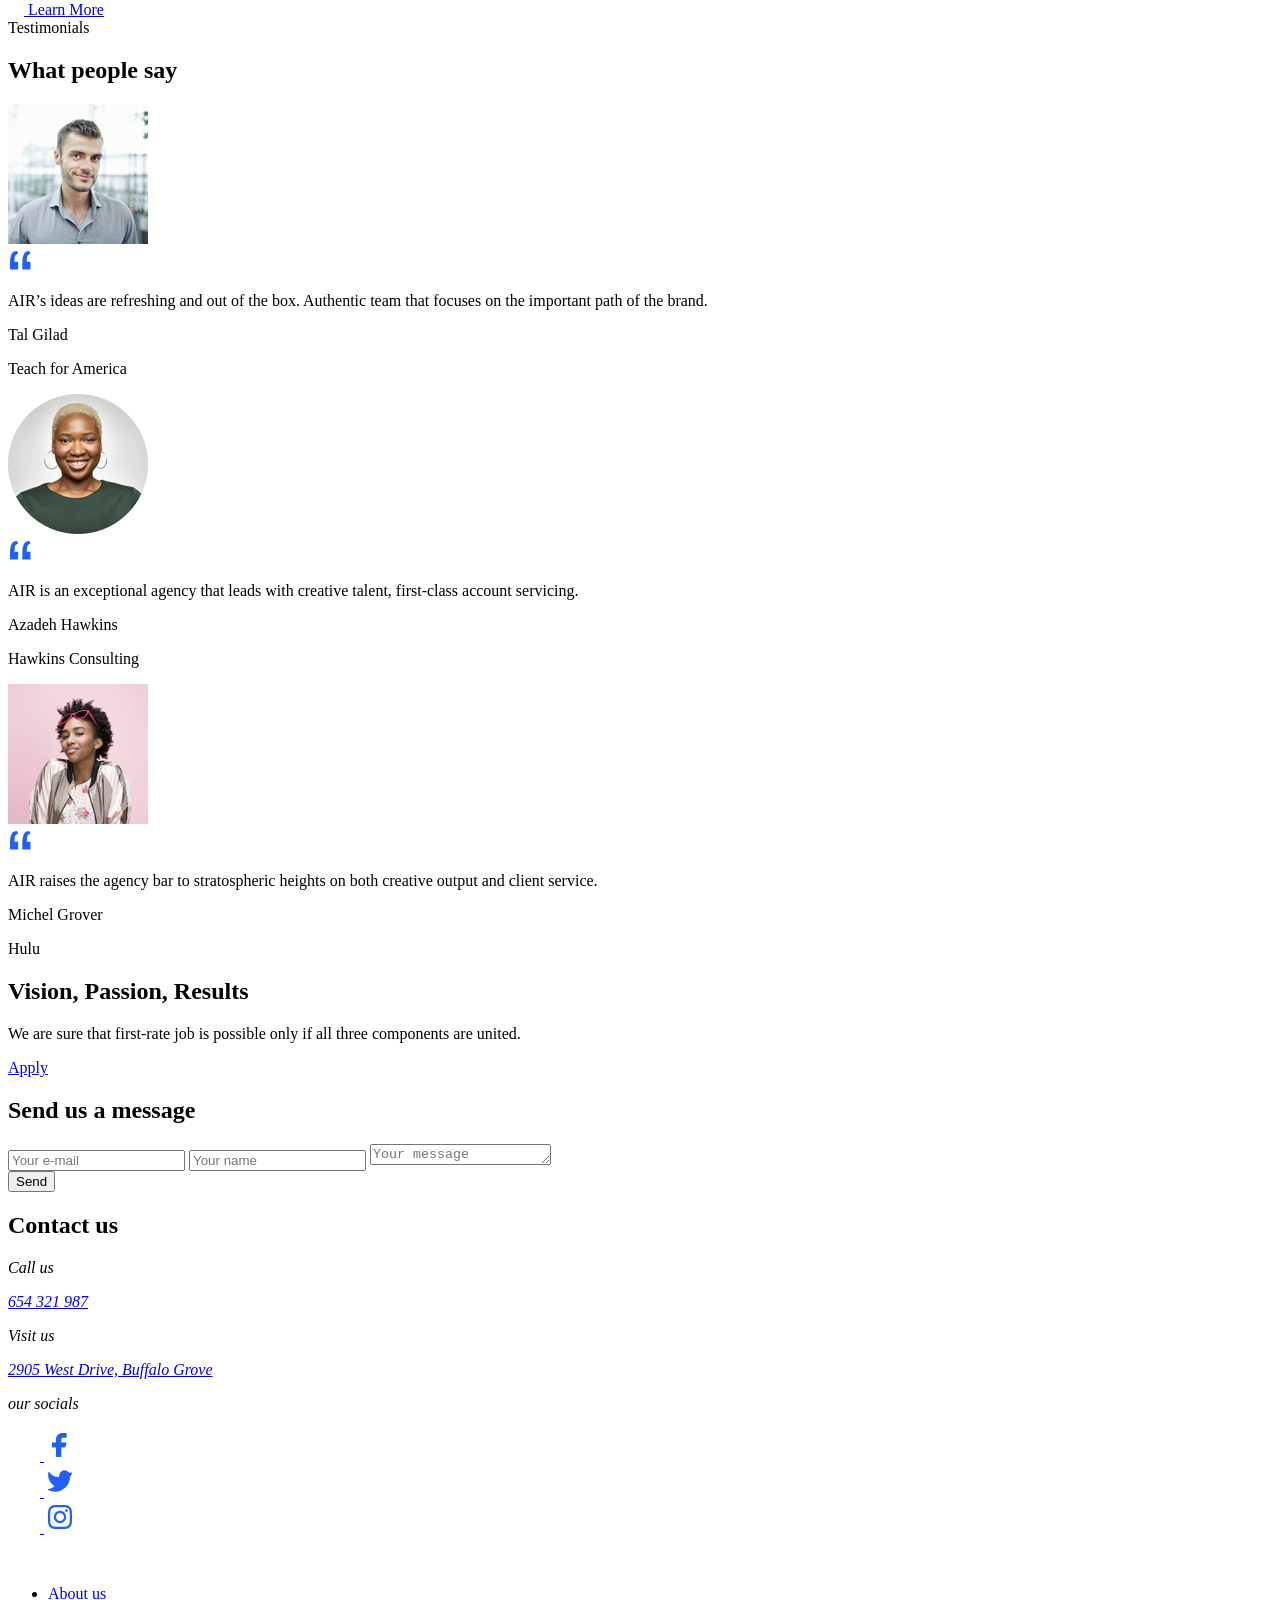
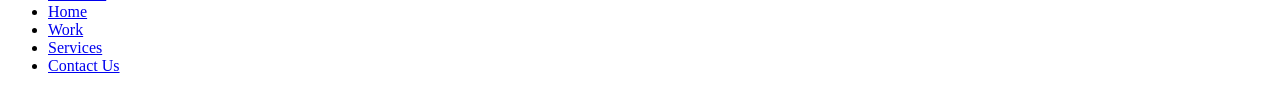
==== commit a800807e: "add dropdown menu" ====
--- a/src/index.html
+++ b/src/index.html
@@ -44,11 +44,51 @@
             alt="Logo Air"
             class="nav__icon-logo"
           />
-          <img
-            src="./images/features/icon-menu.svg"
-            alt="Icon Menu"
-            class="nav__icon-menu"
-          />
+          <div class="dropdown dropdown--active">
+            <button class="dropdown__trigger">
+              <img
+                src="./images/features/icon-menu.svg"
+                alt="Icon Menu"
+                class="nav__icon-dropdown"
+              />
+            </button>
+            <div class="dropdown__content">
+              <ul class="nav__list nav__list--header dropdown__list">
+                <li class="nav__item">
+                  <a
+                    href="#about-us"
+                    class="nav__link"
+                  >
+                    About us
+                  </a>
+                </li>
+                <li class="nav__item">
+                  <a
+                    href="#services"
+                    class="nav__link"
+                  >
+                    Services
+                  </a>
+                </li>
+                <li class="nav__item">
+                  <a
+                    href="#testimonials"
+                    class="nav__link"
+                  >
+                    Testimonials
+                  </a>
+                </li>
+                <li class="nav__item">
+                  <a
+                    href="#contact-us"
+                    class="nav__link"
+                  >
+                    Contact Us
+                  </a>
+                </li>
+              </ul>
+            </div>
+          </div>
         </div>
         <div class="nav__menu nav__menu--header">
           <ul class="nav__list nav__list--header">
@@ -112,9 +152,13 @@
                 src="images/slider/vector-left.svg"
                 alt="arrow left"
                 class="arrows-contain__arrow"
+                id="arrowLeft"
               />
             </div>
-            <div class="arrows-contain">
+            <div
+              class="arrows-contain"
+              id="arrowRight"
+            >
               <img
                 src="images/slider/vector-right.svg"
                 alt="arrow right"
@@ -183,109 +227,111 @@
         class="main__section process"
         id="services"
       >
-        <div class="main__text-content process__text-content">
-          <div class="process__name-section main__name-section">Services</div>
-          <h2 class="main__title-medium process__title">
-            Air is a full service creative agency
-          </h2>
-          <div class="process__content-description">
-            <p class="main__text-medium process__description">
-              Deep analytics, strong strategy and bright creative ideas.
-            </p>
-            <p class="main__text-medium process__description">
-              We are sure that first-rate job is possible only if all three
-              components are united.
-            </p>
-          </div>
-        </div>
-        <div class="process__cards">
-          <div class="process__card process__card--scale">
-            <p class="process__number">001</p>
-            <ul class="process__list">
-              <li class="process__item">Brand Development</li>
-              <li class="process__item">Copywriting</li>
-              <li class="process__item">Logo & Webite Design</li>
-              <li class="process__item">Packaging</li>
-            </ul>
-            <a
-              href="#work"
-              class="process__button"
-            >
-              <span class="process__content-arrow">
-                <img
-                  src="./images/features/vector-white.svg"
-                  alt="arrow link"
-                  class="process__arrow"
-                />
-              </span>
-              Learn More
-            </a>
-          </div>
-          <div class="process__card process__card--translate-scale">
-            <p class="process__number">002</p>
-            <ul class="process__list">
-              <li class="process__item">Сontent Production</li>
-              <li class="process__item">Graphic Design</li>
-              <li class="process__item">Video Production</li>
-              <li class="process__item">Post Production</li>
-            </ul>
-            <a
-              href="#work"
-              class="process__button"
-            >
-              <span class="process__content-arrow">
-                <img
-                  src="./images/features/vector-white.svg"
-                  alt="arrow link"
-                  class="process__arrow"
-                />
-              </span>
-              Learn More
-            </a>
-          </div>
-          <div class="process__card process__card--scale">
-            <p class="process__number">003</p>
-            <ul class="process__list">
-              <li class="process__item">Marketing Strategy</li>
-              <li class="process__item">Email Marketing</li>
-              <li class="process__item">Paid Advertising</li>
-              <li class="process__item">Blog Content & SEO</li>
-            </ul>
-            <a
-              href="#work"
-              class="process__button"
-            >
-              <span class="process__content-arrow">
-                <img
-                  src="./images/features/vector-white.svg"
-                  alt="arrow link"
-                  class="process__arrow"
-                />
-              </span>
-              Learn More
-            </a>
-          </div>
-          <div class="process__card process__card--translate-scale">
-            <p class="process__number">004</p>
-            <ul class="process__list">
-              <li class="process__item">Digital Communications</li>
-              <li class="process__item">Influencer Marketing</li>
-              <li class="process__item">Product Placements</li>
-              <li class="process__item">Strategic Partnerships</li>
-            </ul>
-            <a
-              href="#work"
-              class="process__button"
-            >
-              <span class="process__content-arrow">
-                <img
-                  src="./images/features/vector-white.svg"
-                  alt="arrow link"
-                  class="process__arrow"
-                />
-              </span>
-              Learn More
-            </a>
+        <div class="process__content">
+          <div class="main__text-content process__text-content">
+            <div class="process__name-section main__name-section">Services</div>
+            <h2 class="main__title-medium process__title">
+              Air is a full service creative agency
+            </h2>
+            <div class="process__content-description">
+              <p class="main__text-medium process__description">
+                Deep analytics, strong strategy and bright creative ideas.
+              </p>
+              <p class="main__text-medium process__description">
+                We are sure that first-rate job is possible only if all three
+                components are united.
+              </p>
+            </div>
+          </div>
+          <div class="process__cards">
+            <div class="process__card">
+              <p class="process__number">001</p>
+              <ul class="process__list">
+                <li class="process__item">Brand Development</li>
+                <li class="process__item">Copywriting</li>
+                <li class="process__item">Logo & Webite Design</li>
+                <li class="process__item">Packaging</li>
+              </ul>
+              <a
+                href="#work"
+                class="process__button"
+              >
+                <span class="process__content-arrow">
+                  <img
+                    src="./images/features/vector-white.svg"
+                    alt="arrow link"
+                    class="process__arrow"
+                  />
+                </span>
+                Learn More
+              </a>
+            </div>
+            <div class="process__card process__card--translate">
+              <p class="process__number">002</p>
+              <ul class="process__list">
+                <li class="process__item">Сontent Production</li>
+                <li class="process__item">Graphic Design</li>
+                <li class="process__item">Video Production</li>
+                <li class="process__item">Post Production</li>
+              </ul>
+              <a
+                href="#work"
+                class="process__button"
+              >
+                <span class="process__content-arrow">
+                  <img
+                    src="./images/features/vector-white.svg"
+                    alt="arrow link"
+                    class="process__arrow"
+                  />
+                </span>
+                Learn More
+              </a>
+            </div>
+            <div class="process__card">
+              <p class="process__number">003</p>
+              <ul class="process__list">
+                <li class="process__item">Marketing Strategy</li>
+                <li class="process__item">Email Marketing</li>
+                <li class="process__item">Paid Advertising</li>
+                <li class="process__item">Blog Content & SEO</li>
+              </ul>
+              <a
+                href="#work"
+                class="process__button"
+              >
+                <span class="process__content-arrow">
+                  <img
+                    src="./images/features/vector-white.svg"
+                    alt="arrow link"
+                    class="process__arrow"
+                  />
+                </span>
+                Learn More
+              </a>
+            </div>
+            <div class="process__card process__card--translate">
+              <p class="process__number">004</p>
+              <ul class="process__list">
+                <li class="process__item">Digital Communications</li>
+                <li class="process__item">Influencer Marketing</li>
+                <li class="process__item">Product Placements</li>
+                <li class="process__item">Strategic Partnerships</li>
+              </ul>
+              <a
+                href="#work"
+                class="process__button"
+              >
+                <span class="process__content-arrow">
+                  <img
+                    src="./images/features/vector-white.svg"
+                    alt="arrow link"
+                    class="process__arrow"
+                  />
+                </span>
+                Learn More
+              </a>
+            </div>
           </div>
         </div>
       </section>
@@ -293,21 +339,87 @@
         class="main__section testimonials"
         id="testimonials"
       >
-        <div class="main__text-content testimonials__text-content">
-          <div class="main__name-section">Testimonials</div>
-          <h2 class="main__title-medium testimonials__title">
-            What people&nbsp;say
-          </h2>
-        </div>
-        <div class="testimonials__cards">
-          <div class="testimonials__card card-testimonial">
-            <div class="card-testimonial__top-bar">
+        <div class="testimonials__content">
+          <div class="main__text-content testimonials__text-content">
+            <div class="main__name-section">Testimonials</div>
+            <h2 class="main__title-medium testimonials__title">
+              What people&nbsp;say
+            </h2>
+          </div>
+          <div class="testimonials__cards">
+            <div class="testimonials__card card-testimonial">
+              <div class="card-testimonial__top-bar">
+                <div class="card-testimonial__photo-content">
+                  <div
+                    class="card-testimonial__rectangle card-testimonial__rectangle--top"
+                  ></div>
+                  <img
+                    src="./images/testimonials/photo-testimonial1.png"
+                    alt="photo perfil"
+                    class="card-testimonial__photo"
+                  />
+                  <div
+                    class="card-testimonial__rectangle card-testimonial__rectangle--bottom"
+                  ></div>
+                </div>
+                <div class="card-testimonial__quot-content">
+                  <img
+                    src="./images/features/quot.svg"
+                    alt="quot"
+                    class="card-testimonial__quot-img"
+                  />
+                  <p class="card-testimonial__quot-text">
+                    AIR’s ideas are refreshing and out of the box. Authentic
+                    team that focuses on the important path of the brand.
+                  </p>
+                </div>
+              </div>
+              <div class="card-testimonial__identification">
+                <p class="card-testimonial__name">Tal Gilad</p>
+                <p class="card-testimonial__ocupation">Teach for America</p>
+              </div>
+            </div>
+            <div class="testimonials__card card-testimonial">
+              <div class="card-testimonial__top-bar">
+                <div class="card-testimonial__photo-content">
+                  <div
+                    class="card-testimonial__rectangle card-testimonial__rectangle--top"
+                  ></div>
+                  <img
+                    src="./images/testimonials/photo-testimonial2.jpg"
+                    alt="photo perfil"
+                    class="card-testimonial__photo"
+                  />
+                  <div
+                    class="card-testimonial__rectangle card-testimonial__rectangle--bottom"
+                  ></div>
+                </div>
+                <div class="card-testimonial__quot-content">
+                  <img
+                    src="./images/features/quot.svg"
+                    alt="quot"
+                    class="card-testimonial__quot-img"
+                  />
+                  <p class="card-testimonial__quot-text">
+                    AIR is an exceptional agency that leads with creative
+                    talent, first-class account servicing.
+                  </p>
+                </div>
+              </div>
+              <div class="card-testimonial__identification">
+                <p class="card-testimonial__name">Azadeh Hawkins</p>
+                <p class="card-testimonial__ocupation">
+                  Hawkins&nbsp;Consulting
+                </p>
+              </div>
+            </div>
+            <div class="testimonials__card card-testimonial">
               <div class="card-testimonial__photo-content">
                 <div
                   class="card-testimonial__rectangle card-testimonial__rectangle--top"
                 ></div>
                 <img
-                  src="./images/testimonials/photo-testimonial1.png"
+                  src="./images/testimonials/photo-testimonial3.png"
                   alt="photo perfil"
                   class="card-testimonial__photo"
                 />
@@ -322,76 +434,14 @@
                   class="card-testimonial__quot-img"
                 />
                 <p class="card-testimonial__quot-text">
-                  AIR’s ideas are refreshing and out of the box. Authentic team
-                  that focuses on the important path of the brand.
+                  AIR raises the agency bar to stratospheric heights on both
+                  creative output and client service.
                 </p>
               </div>
-            </div>
-            <div class="card-testimonial__identification">
-              <p class="card-testimonial__name">Tal Gilad</p>
-              <p class="card-testimonial__ocupation">Teach for America</p>
-            </div>
-          </div>
-          <div class="testimonials__card card-testimonial">
-            <div class="card-testimonial__top-bar">
-              <div class="card-testimonial__photo-content">
-                <div
-                  class="card-testimonial__rectangle card-testimonial__rectangle--top"
-                ></div>
-                <img
-                  src="./images/testimonials/photo-testimonial2.jpg"
-                  alt="photo perfil"
-                  class="card-testimonial__photo"
-                />
-                <div
-                  class="card-testimonial__rectangle card-testimonial__rectangle--bottom"
-                ></div>
-              </div>
-              <div class="card-testimonial__quot-content">
-                <img
-                  src="./images/features/quot.svg"
-                  alt="quot"
-                  class="card-testimonial__quot-img"
-                />
-                <p class="card-testimonial__quot-text">
-                  AIR is an exceptional agency that leads with creative talent,
-                  first-class account servicing.
-                </p>
-              </div>
-            </div>
-            <div class="card-testimonial__identification">
-              <p class="card-testimonial__name">Azadeh Hawkins</p>
-              <p class="card-testimonial__ocupation">Hawkins&nbsp;Consulting</p>
-            </div>
-          </div>
-          <div class="testimonials__card card-testimonial">
-            <div class="card-testimonial__photo-content">
-              <div
-                class="card-testimonial__rectangle card-testimonial__rectangle--top"
-              ></div>
-              <img
-                src="./images/testimonials/photo-testimonial3.png"
-                alt="photo perfil"
-                class="card-testimonial__photo"
-              />
-              <div
-                class="card-testimonial__rectangle card-testimonial__rectangle--bottom"
-              ></div>
-            </div>
-            <div class="card-testimonial__quot-content">
-              <img
-                src="./images/features/quot.svg"
-                alt="quot"
-                class="card-testimonial__quot-img"
-              />
-              <p class="card-testimonial__quot-text">
-                AIR raises the agency bar to stratospheric heights on both
-                creative output and client service.
-              </p>
-            </div>
-            <div class="card-testimonial__identification">
-              <p class="card-testimonial__name">Michel Grover</p>
-              <p class="card-testimonial__ocupation">Hulu</p>
+              <div class="card-testimonial__identification">
+                <p class="card-testimonial__name">Michel Grover</p>
+                <p class="card-testimonial__ocupation">Hulu</p>
+              </div>
             </div>
           </div>
         </div>
@@ -496,31 +546,52 @@
                   class="contact-us__link"
                   href="#"
                 >
-                  <img
-                    class="contact-us__icon-social"
-                    src="./images/features/icons-social-media/facebook.svg"
-                    alt="facebook link"
-                  />
+                  <div class="contact-us__facebook">
+                    <img
+                      class="contact-us__icon-social"
+                      src="./images/features/icons-social-media/facebook.svg"
+                      alt="facebook link"
+                    />
+                    <img
+                      class="contact-us__icon-social-hover"
+                      src="./images/features/icons-social-media/facebook-blue.svg"
+                      alt="facebook link"
+                    />
+                  </div>
                 </a>
                 <a
                   class="contact-us__link"
                   href="#"
                 >
-                  <img
-                    class="contact-us__icon-social"
-                    src="./images/features/icons-social-media/twitter.svg"
-                    alt="twitter link"
-                  />
+                  <div class="contact-us__twitter">
+                    <img
+                      class="contact-us__icon-social"
+                      src="./images/features/icons-social-media/twitter.svg"
+                      alt="twitter link"
+                    />
+                    <img
+                      class="contact-us__icon-social-hover"
+                      src="./images/features/icons-social-media/twitter-blue.svg"
+                      alt="twitter link"
+                    />
+                  </div>
                 </a>
                 <a
                   class="contact-us__link"
                   href="#"
                 >
-                  <img
-                    class="contact-us__icon-social"
-                    src="./images/features/icons-social-media/instagram.svg"
-                    alt="instagram link"
-                  />
+                  <div class="contact-us__instagram">
+                    <img
+                      class="contact-us__icon-social"
+                      src="./images/features/icons-social-media/instagram.svg"
+                      alt="instagram link"
+                    />
+                    <img
+                      class="contact-us__icon-social-hover"
+                      src="./images/features/icons-social-media/instagram-blue.svg"
+                      alt="instagram link"
+                    />
+                  </div>
                 </a>
               </div>
             </div>
@@ -580,6 +651,6 @@
       </nav>
     </footer>
 
-    <script src="scripts/main.js"></script>
+    <script src="./scripts/main.js"></script>
   </body>
 </html>
